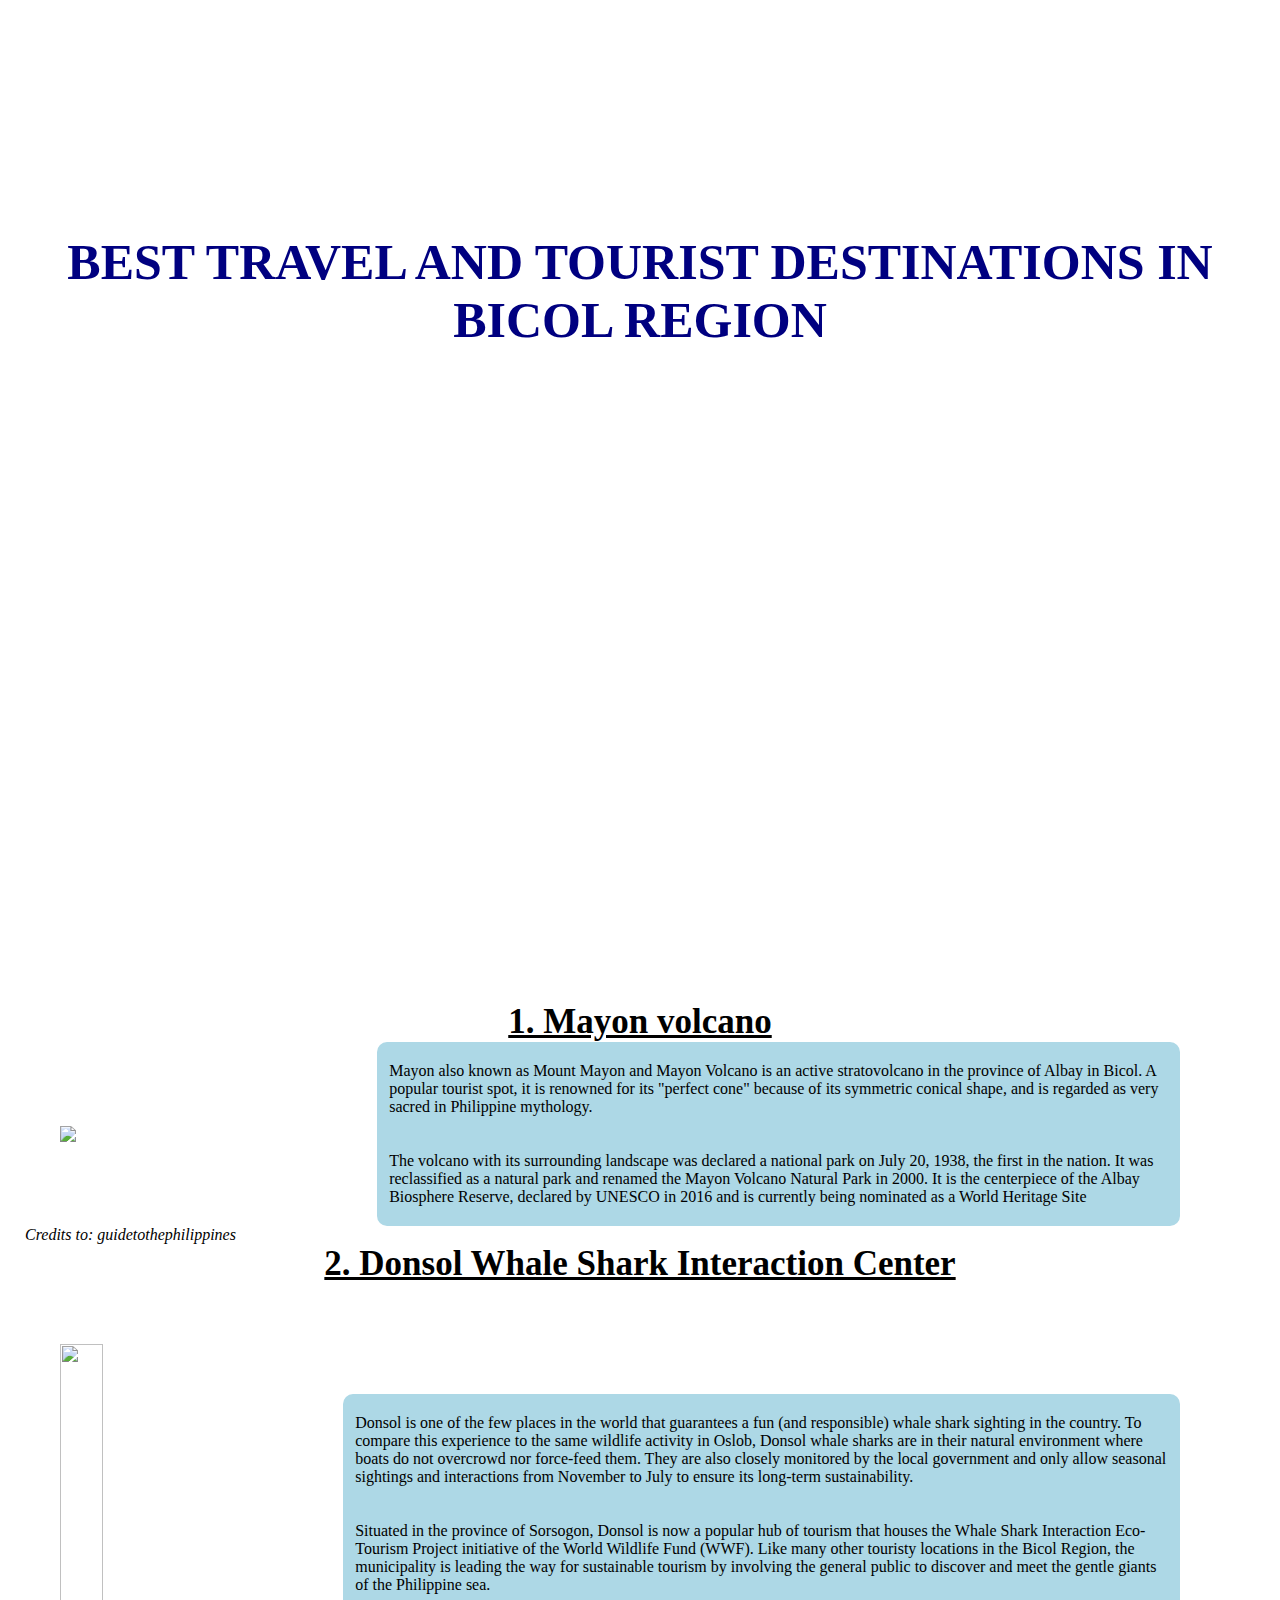
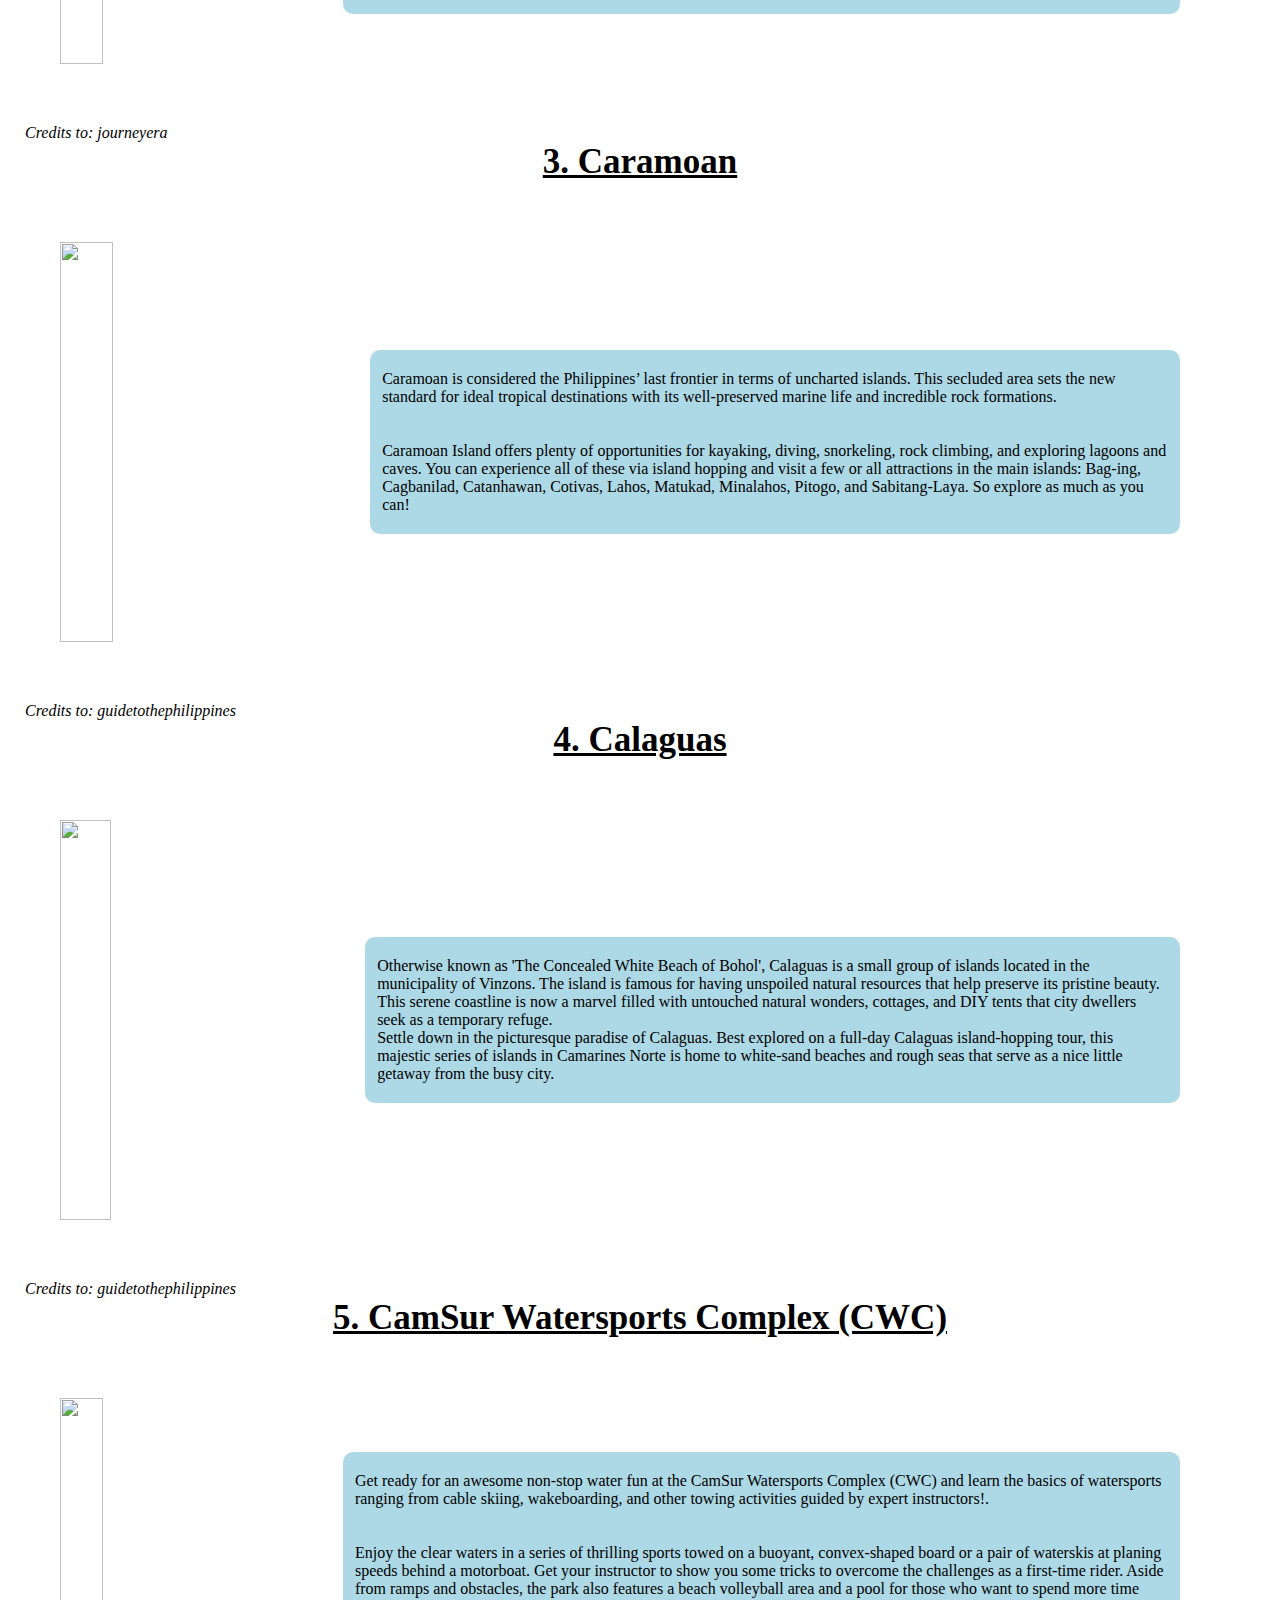
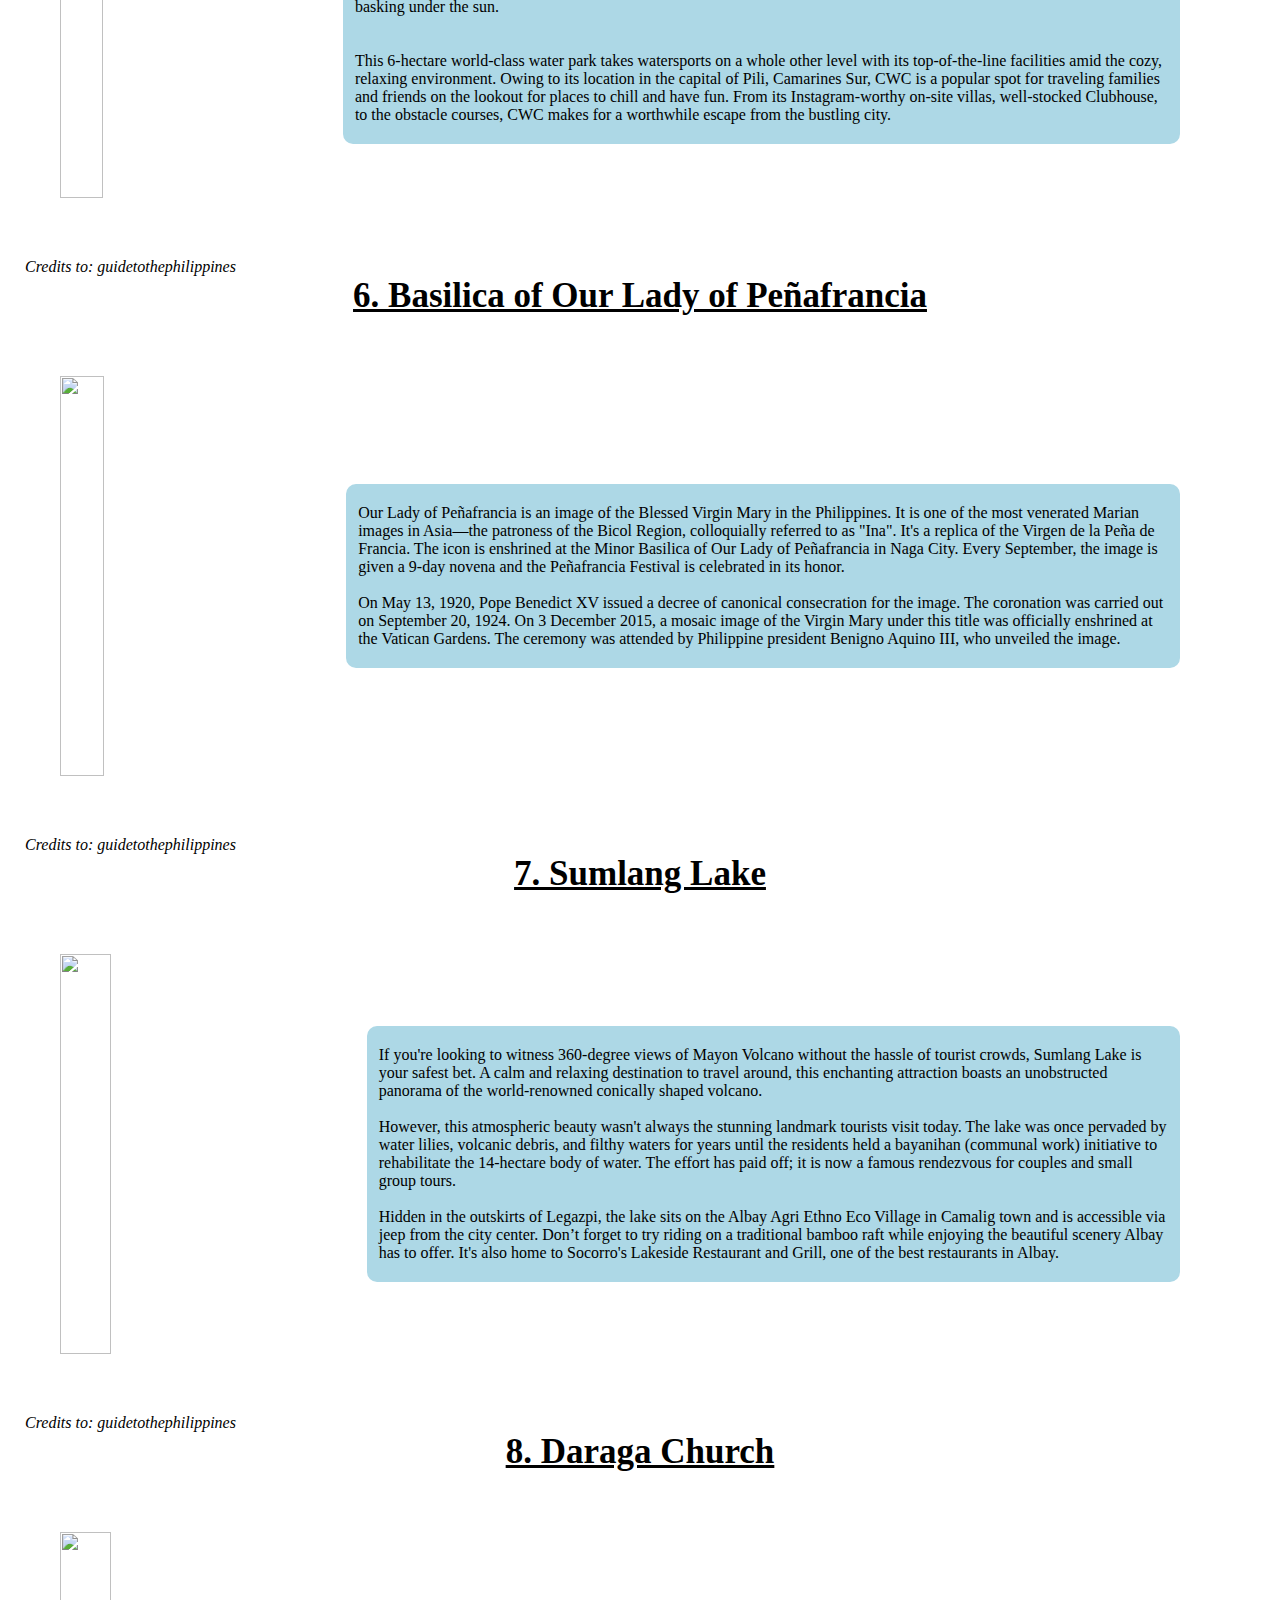
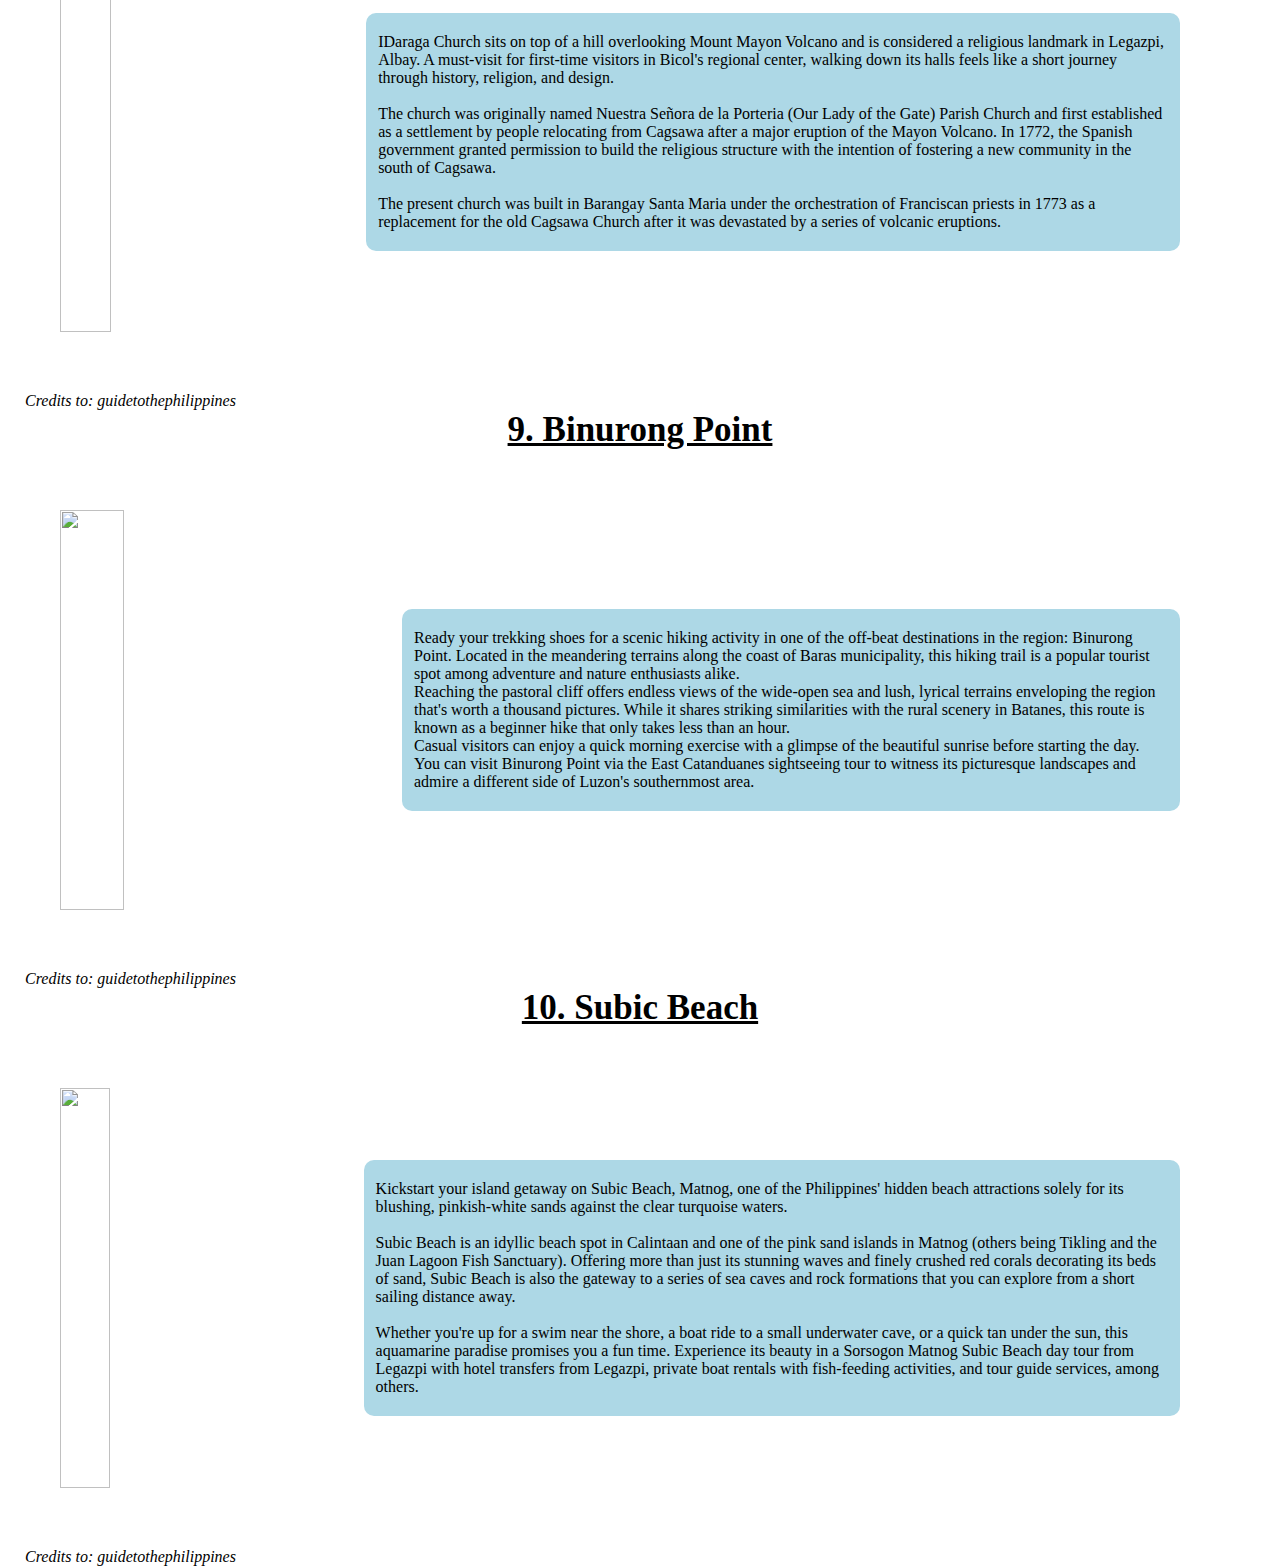
==== computer.html @ eb247bc6 "Add files via upload" ====
<!DOCTYPE html>
<html>
<head>
<meta name="viewport" content="with=device-width, initial-scale=1.0">
<title>PROJECT</title>
<link rel="stylesheet" href="style2.css">
<link rel="stylesheet" href="https://stackpath.bootstrapcdn.com/font-awesome/4.7.0/css/font-awesome.min.css">
</head>
<body>

<section class="header">
<nav>
<h1>BICOLsBEST</h1></a>
<a href="computer.html"></a>

<div class="nav-links" id="navlinks">
<i class="fa fa-times" onclick="hideMenu()"></i>

<ul>
<li><a href="PROJECT.html">Home</a></li>
<li><a href="computer.html">Destinations</a></li>
<li><a href="introduction.html">Contact us</a></li>
</ul>
</div>

<i class="fa fa-bars" onclick="showMenu()"></i>
</nav>

<div class="text-box">
<br>
<h2>BEST TRAVEL AND TOURIST DESTINATIONS IN <br>BICOL REGION</h2>
<br>
</div>
 <ud>
</section>

<section class="destination">
<h2>1. Mayon volcano</h2>
<div class="dest">
<img src="Mayon_Volcano_as_of_March_2020.JPG">
<p>Mayon also known as Mount Mayon and Mayon Volcano is an active stratovolcano in the province of Albay in Bicol. A popular tourist spot, it is renowned for its "perfect cone" because of its symmetric conical shape, and is regarded as very sacred in Philippine mythology.<br>
<br><br>
The volcano with its surrounding landscape was declared a national park on July 20, 1938, the first in the nation. It was reclassified as a natural park and renamed the Mayon Volcano Natural Park in 2000. It is the centerpiece of the Albay Biosphere Reserve, declared by UNESCO in 2016 and is currently being nominated as a World Heritage Site</p>
</div>

<div class="target">
<P><i>Credits to: guidetothephilippines</i></P>
</div>

<h2>2. Donsol Whale Shark Interaction Center</h2>
<div class="mouse">
<img src="317257563_453580716940975_8643719760019395741_n.PNG">
<p>Donsol is one of the few places in the world that guarantees a fun (and responsible) whale shark sighting in the country. To compare this experience to the same wildlife activity in Oslob, Donsol whale sharks are in their natural environment where boats do not overcrowd nor force-feed them. They are also closely monitored by the local government and only allow seasonal sightings and interactions from November to July to ensure its long-term sustainability.<br><br><br>Situated in the province of Sorsogon, Donsol is now a popular hub of tourism that houses the Whale Shark Interaction Eco-Tourism Project initiative of the World Wildlife Fund (WWF). Like many other touristy locations in the Bicol Region, the municipality is leading the way for sustainable tourism by involving the general public to discover and meet the gentle giants of the Philippine sea. </p>
</div>

<div class="target">
<P><i>Credits to: journeyera</i></P>
</div>

<h2>3. Caramoan</h2>
<div class="shann">
<img src="300232958_609495420967760_2592391318631098685_n.PNG">
<p>Caramoan is considered the Philippines’ last frontier in terms of uncharted islands. This secluded area sets the new standard for ideal tropical destinations with its well-preserved marine life and incredible rock formations.
<br><br><br>
Caramoan Island offers plenty of opportunities for kayaking, diving, snorkeling, rock climbing, and exploring lagoons and caves. You can experience all of these via island hopping and visit a few or all attractions in the main islands: Bag-ing, Cagbanilad, Catanhawan, Cotivas, Lahos, Matukad, Minalahos, Pitogo, and Sabitang-Laya. So explore as much as you can!</p>
</div>

<div class="target">
<P><i>Credits to: guidetothephilippines</i></P>
</div>

<h2>4. Calaguas</h2>
<div class="shann">
<img src="537600c7-42d7-4d36-b509-db9d05362b5e.PNG">
<p>Otherwise known as 'The Concealed White Beach of Bohol', Calaguas is a small group of islands located in the municipality of Vinzons. The island is famous for having unspoiled natural resources that help preserve its pristine beauty. This serene coastline is now a marvel filled with untouched natural wonders, cottages, and DIY tents that city dwellers seek as a temporary refuge.<br>Settle down in the picturesque paradise of Calaguas. Best explored on a full-day Calaguas island-hopping tour, this majestic series of islands in Camarines Norte is home to white-sand beaches and rough seas that serve as a nice little getaway from the busy city.</p>
</div>

<div class="target">
<P><i>Credits to: guidetothephilippines</i></P>
</div>

<h2>5. CamSur Watersports Complex (CWC)</h2>
<div class="shann">
<img src="296396901_7630627290341470_9093851929075066138_n.PNG">
<p>Get ready for an awesome non-stop water fun at the CamSur Watersports Complex (CWC) and learn the basics of watersports ranging from cable skiing, wakeboarding, and other towing activities guided by expert instructors!.<br>
<br><br>
Enjoy the clear waters in a series of thrilling sports towed on a buoyant, convex-shaped board or a pair of waterskis at planing speeds behind a motorboat. Get your instructor to show you some tricks to overcome the challenges as a first-time rider. Aside from ramps and obstacles, the park also features a beach volleyball area and a pool for those who want to spend more time basking under the sun.<br>
<br><br>
This 6-hectare world-class water park takes watersports on a whole other level with its top-of-the-line facilities amid the cozy, relaxing environment. Owing to its location in the capital of Pili, Camarines Sur, CWC is a popular spot for traveling families and friends on the lookout for places to chill and have fun. From its Instagram-worthy on-site villas, well-stocked Clubhouse, to the obstacle courses, CWC makes for a worthwhile escape from the bustling city.</p>
</div>

<div class="target">
<P><i>Credits to: guidetothephilippines</i></P>
</div>

<h2>6. Basilica of Our Lady of Peñafrancia</h2>
<div class="shann">
<img src="305830318_700289504851028_1930328207176503596_n.PNG">
<p>Our Lady of Peñafrancia is an image of the Blessed Virgin Mary in the Philippines. It is one of the most venerated Marian images in Asia—the patroness of the Bicol Region, colloquially referred to as "Ina". It's a replica of the Virgen de la Peña de Francia. The icon is enshrined at the Minor Basilica of Our Lady of Peñafrancia in Naga City. Every September, the image is given a 9-day novena and the Peñafrancia Festival is celebrated in its honor.
<br><br>
On May 13, 1920, Pope Benedict XV issued a decree of canonical consecration for the image. The coronation was carried out on September 20, 1924. On 3 December 2015, a mosaic image of the Virgin Mary under this title was officially enshrined at the Vatican Gardens. The ceremony was attended by Philippine president Benigno Aquino III, who unveiled the image.</p>
</div>

<div class="target">
<P><i>Credits to: guidetothephilippines</i></P>
</div>

<h2>7. Sumlang Lake</h2>
<div class="shann">
<img src="310465368_1126223391639184_8472345157182738645_n.PNG">
<p>If you're looking to witness 360-degree views of Mayon Volcano without the hassle of tourist crowds, Sumlang Lake is your safest bet. A calm and relaxing destination to travel around, this enchanting attraction boasts an unobstructed panorama of the world-renowned conically shaped volcano.
<br><br>
However, this atmospheric beauty wasn't always the stunning landmark tourists visit today. The lake was once pervaded by water lilies, volcanic debris, and filthy waters for years until the residents held a bayanihan (communal work) initiative to rehabilitate the 14-hectare body of water. The effort has paid off; it is now a famous rendezvous for couples and small group tours. 
<br><br>
Hidden in the outskirts of Legazpi, the lake sits on the Albay Agri Ethno Eco Village in Camalig town and is accessible via jeep from the city center. Don’t forget to try riding on a traditional bamboo raft while enjoying the beautiful scenery Albay has to offer. It's also home to Socorro's Lakeside Restaurant and Grill, one of the best restaurants in Albay.</p>
</div>

<div class="target">
<P><i>Credits to: guidetothephilippines</i></P>
</div>

<h2>8. Daraga Church </h2>
<div class="shann">
<img src="290638276_520501943209501_5685998499391346500_n.PNG">
<p>IDaraga Church sits on top of a hill overlooking Mount Mayon Volcano and is considered a religious landmark in Legazpi, Albay. A must-visit for first-time visitors in Bicol's regional center, walking down its halls feels like a short journey through history, religion, and design. 
<br><br>
The church was originally named Nuestra Señora de la Porteria (Our Lady of the Gate) Parish Church and first established as a settlement by people relocating from Cagsawa after a major eruption of the Mayon Volcano. In 1772, the Spanish government granted permission to build the religious structure with the intention of fostering a new community in the south of Cagsawa.
<br><br>
The present church was built in Barangay Santa Maria under the orchestration of Franciscan priests in 1773 as a replacement for the old Cagsawa Church after it was devastated by a series of volcanic eruptions.</p>
</div>
<div class="target">
<P><i>Credits to: guidetothephilippines</i></P>
</div>

<h2>9. Binurong Point</h2>
<div class="shann">
<img src="311366312_1861857370821718_5005350840905011369_n.PNG">
<p>Ready your trekking shoes for a scenic hiking activity in one of the off-beat destinations in the region: Binurong Point. Located in the meandering terrains along the coast of Baras municipality, this hiking trail is a popular tourist spot among adventure and nature enthusiasts alike.
<br>
Reaching the pastoral cliff offers endless views of the wide-open sea and lush, lyrical terrains enveloping the region that's worth a thousand pictures. While it shares striking similarities with the rural scenery in Batanes, this route is known as a beginner hike that only takes less than an hour. 
<br>
Casual visitors can enjoy a quick morning exercise with a glimpse of the beautiful sunrise before starting the day. You can visit Binurong Point via the East Catanduanes sightseeing tour to witness its picturesque landscapes and admire a different side of Luzon's southernmost area.</p>
</div>

<div class="target">
<P><i>Credits to: guidetothephilippines</i></P>
</div>


<h2>10. Subic Beach</h2>
<div class="shann">
<img src="295048126_848292729541008_4269714235795746189_n.PNG">
<p>Kickstart your island getaway on Subic Beach, Matnog, one of the Philippines' hidden beach attractions solely for its blushing, pinkish-white sands against the clear turquoise waters. 
<br><br>
Subic Beach is an idyllic beach spot in Calintaan and one of the pink sand islands in Matnog (others being Tikling and the Juan Lagoon Fish Sanctuary). Offering more than just its stunning waves and finely crushed red corals decorating its beds of sand, Subic Beach is also the gateway to a series of sea caves and rock formations that you can explore from a short sailing distance away.
<br><br>
Whether you're up for a swim near the shore, a boat ride to a small underwater cave, or a quick tan under the sun, this aquamarine paradise promises you a fun time. Experience its beauty in a Sorsogon Matnog Subic Beach day tour from Legazpi with hotel transfers from Legazpi, private boat rentals with fish-feeding activities, and tour guide services, among others.</p>
</div>

<div class="target">
<P><i>Credits to: guidetothephilippines</i></P>
</div>

</section>

</script>
</body>
</html>
---- style2.css ----
*{
	margin: 0;
	padding: 0;
}
.header{
	min-height: 100vh;
	width: 100%;
	background-image:url(f239b5fe-7912-485a-9279-ab3b1269c08b.PNG);
	;
background-position: center;
background-size: cover;
position: relative;
}
nav{
	display: flex;
	padding: 3% 7%;
	justify-content: space-between;
	align-items: center;
}
h1{
	color: #ffffff;
}
.nav-links{
	flex: 1;
	text-align: right;
}
.nav-links ul li{
	list-style: none;
	display: inline-block;
	padding: 9px 13px;
}
.nav-links ul li a{
	color: #ffffff;
	text-decoration: none;
	font-size: 15px;
	padding: 5px 15px;
}
.nav-links ul li::after{
	content: '';
	width: 0%;
	height: 2px;
	background: #ffffff;
	display: block;
	margin: auto;
	transition: 0.8s;
}
.nav-links ul li:hover::after{
	width: 100%;	
}
.text-box h2{
	font-size: 50px;
	color: #000080;
	text-align: center;
}
nav .fa{
	display: none;
}

@media(max-width: 700px){
	.text-box h1{
		font-size: 40px;
		color: #000080;
	}
	.text-box p{
		font-size: 15px;
	}
	.nav-links ul li{
		display: block;
	}
	.nav-links{
		position: absolute;
		background: #FFFF00;
		height: 100vh;
		width: 175px;
		top: 0;
		right: -200px;
		text-align: left;
		z-index: 2;
		transition: 0.75s;
	}
	nav .fa{
		display: block;
		color: #000000;
		cursor: pointer;
		font-size: 20px;
		margin: 10px;
	}
	.nav-links ul{
		padding: 20px;
	}
}
.text-box h2{
	font-size: 50px;
	color: 000080;
	margin-top: 100px;
}
.target p{
	color: #000000;
	margin: 0px 25px;
}
.destination{
	padding-top: 8%;
}
.destination h2{
	font-size: 35px;
	text-align: center;
	text-decoration: underline;
}
.dest img{
	width: 35%;
	right: 10%;
	padding: 60px;
	
}
.dest{
	display: flex;
	align-items: center;
}
.dest p{
	background: #add8e6;
	border-radius: 10px;
	padding: 20px 12px;
	margin-bottom: 2;
	box-sizing: border-box;
	margin: 0px 100px;
}
.mouse img{
	width: 35%;
	right: 10%;
	padding: 60px;
	width: 520x;
	height: 320px;
	
}
.mouse{
	display: flex;
	align-items: center;
}
.mouse p{
	background: #add8e6;
	border-radius: 10px;
	padding: 20px 12px;
	margin-bottom: 2;
	box-sizing: border-box;
	margin: 0px 100px;
}
.shann img{
	width: 35%;
	right: 10%;
	padding: 60px;
	width: 550x;
	height: 400px;
	
}
.shann{
	display: flex;
	align-items: center;
}
.shann p{
	background: #add8e6;
	border-radius: 10px;
	padding: 20px 12px;
	margin-bottom: 2;
	box-sizing: border-box;
	margin: 0px 100px;
}
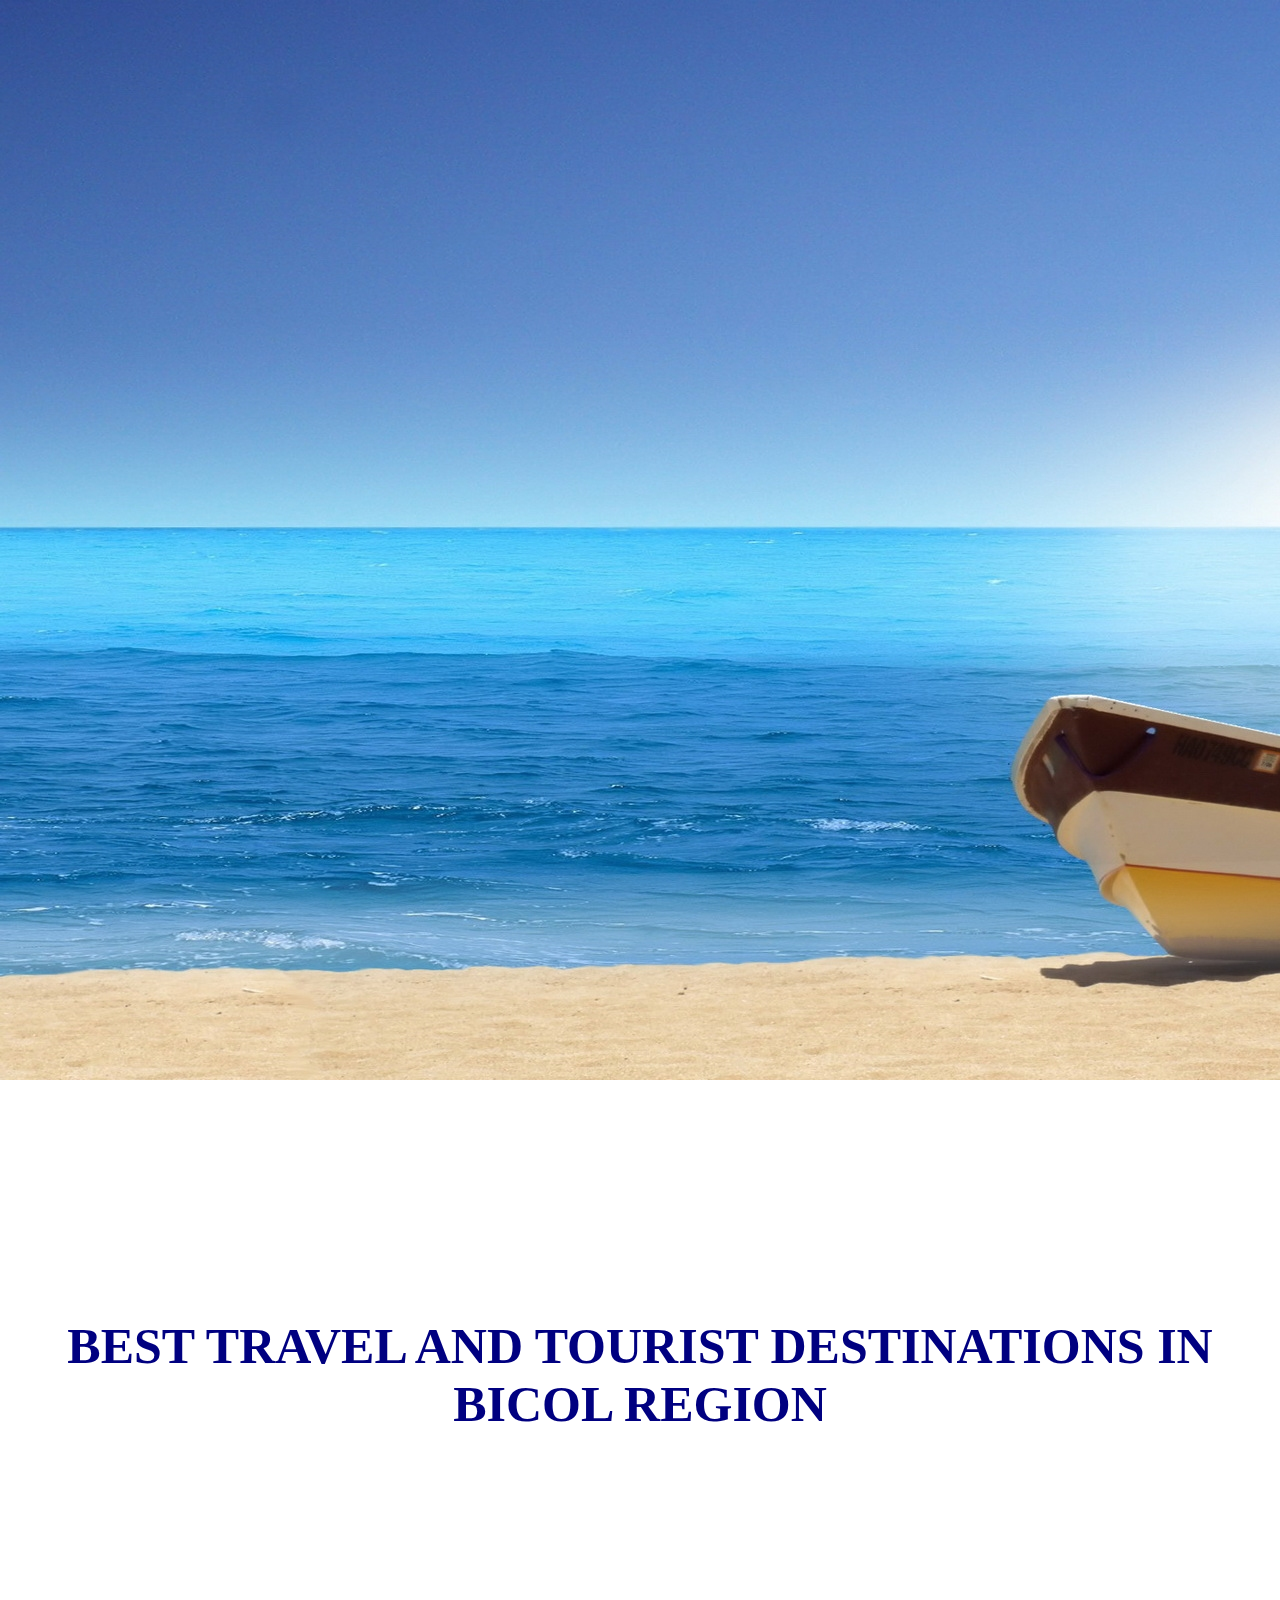
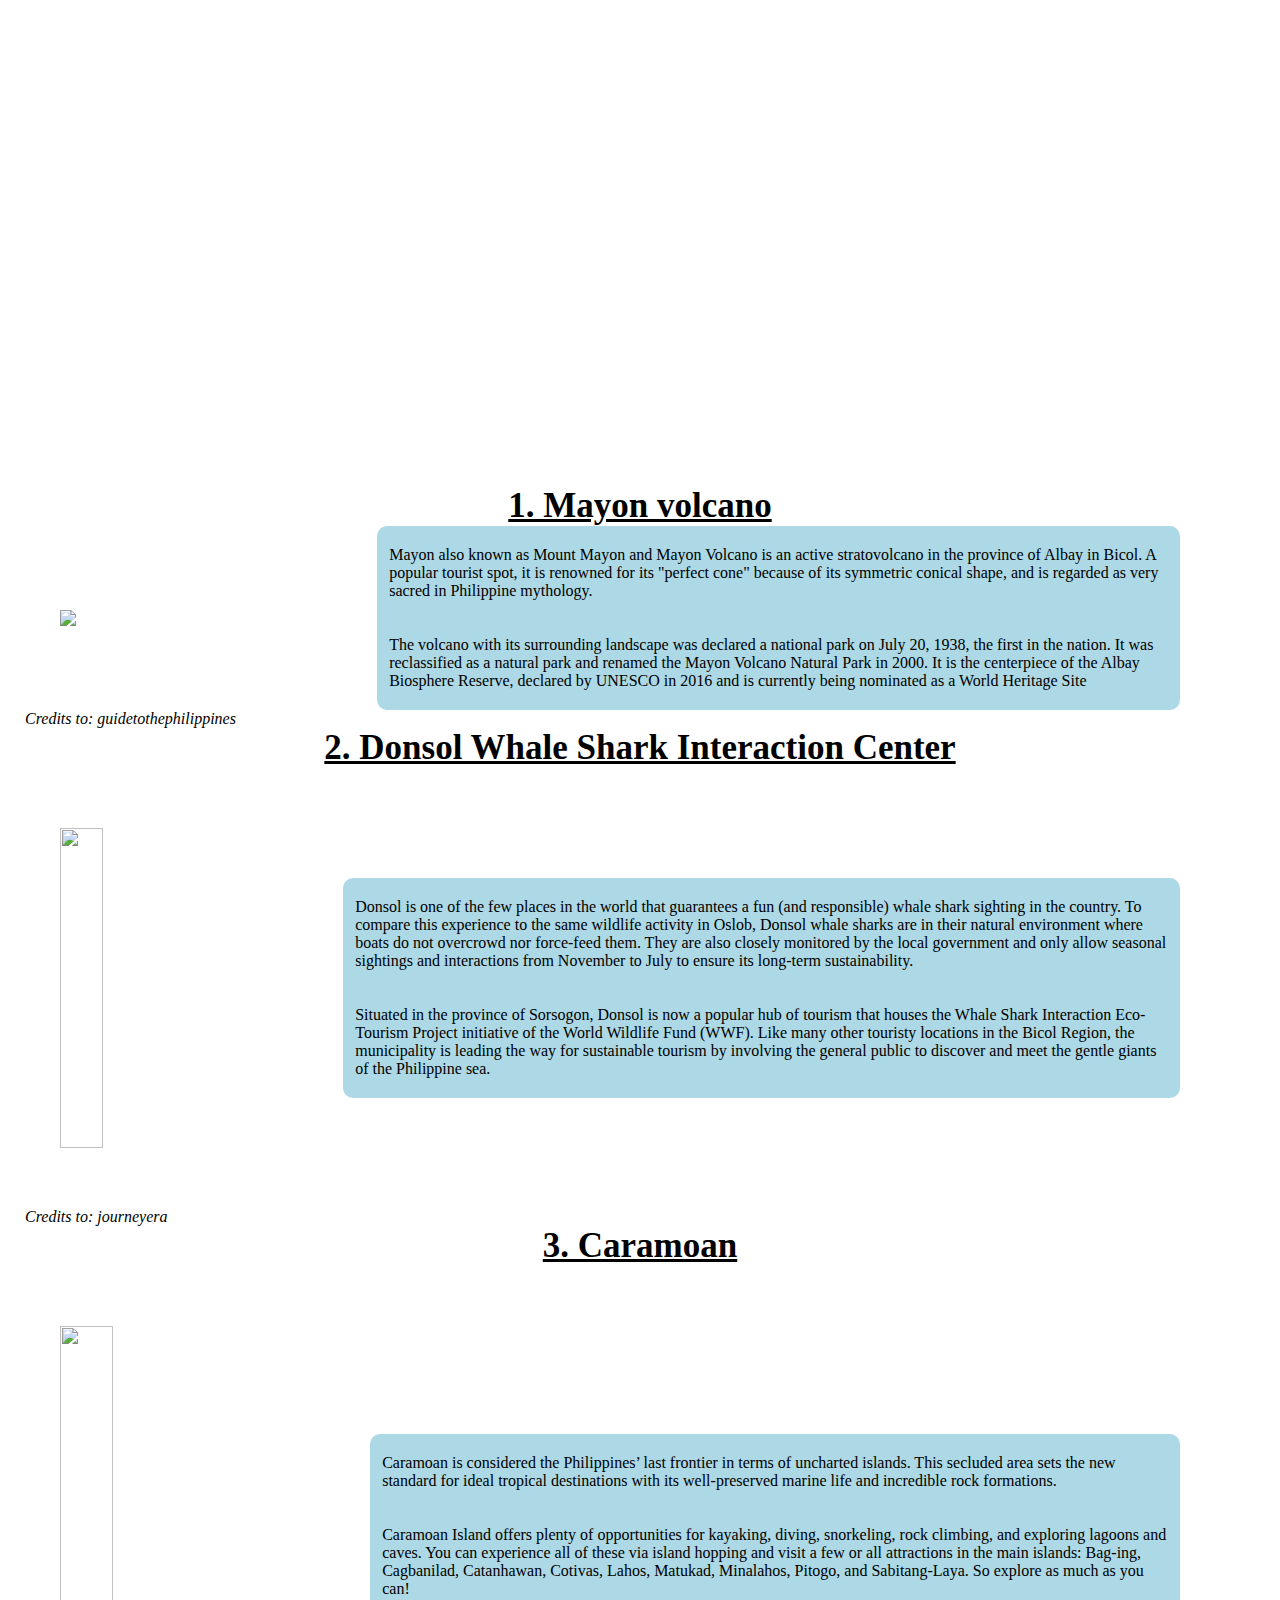
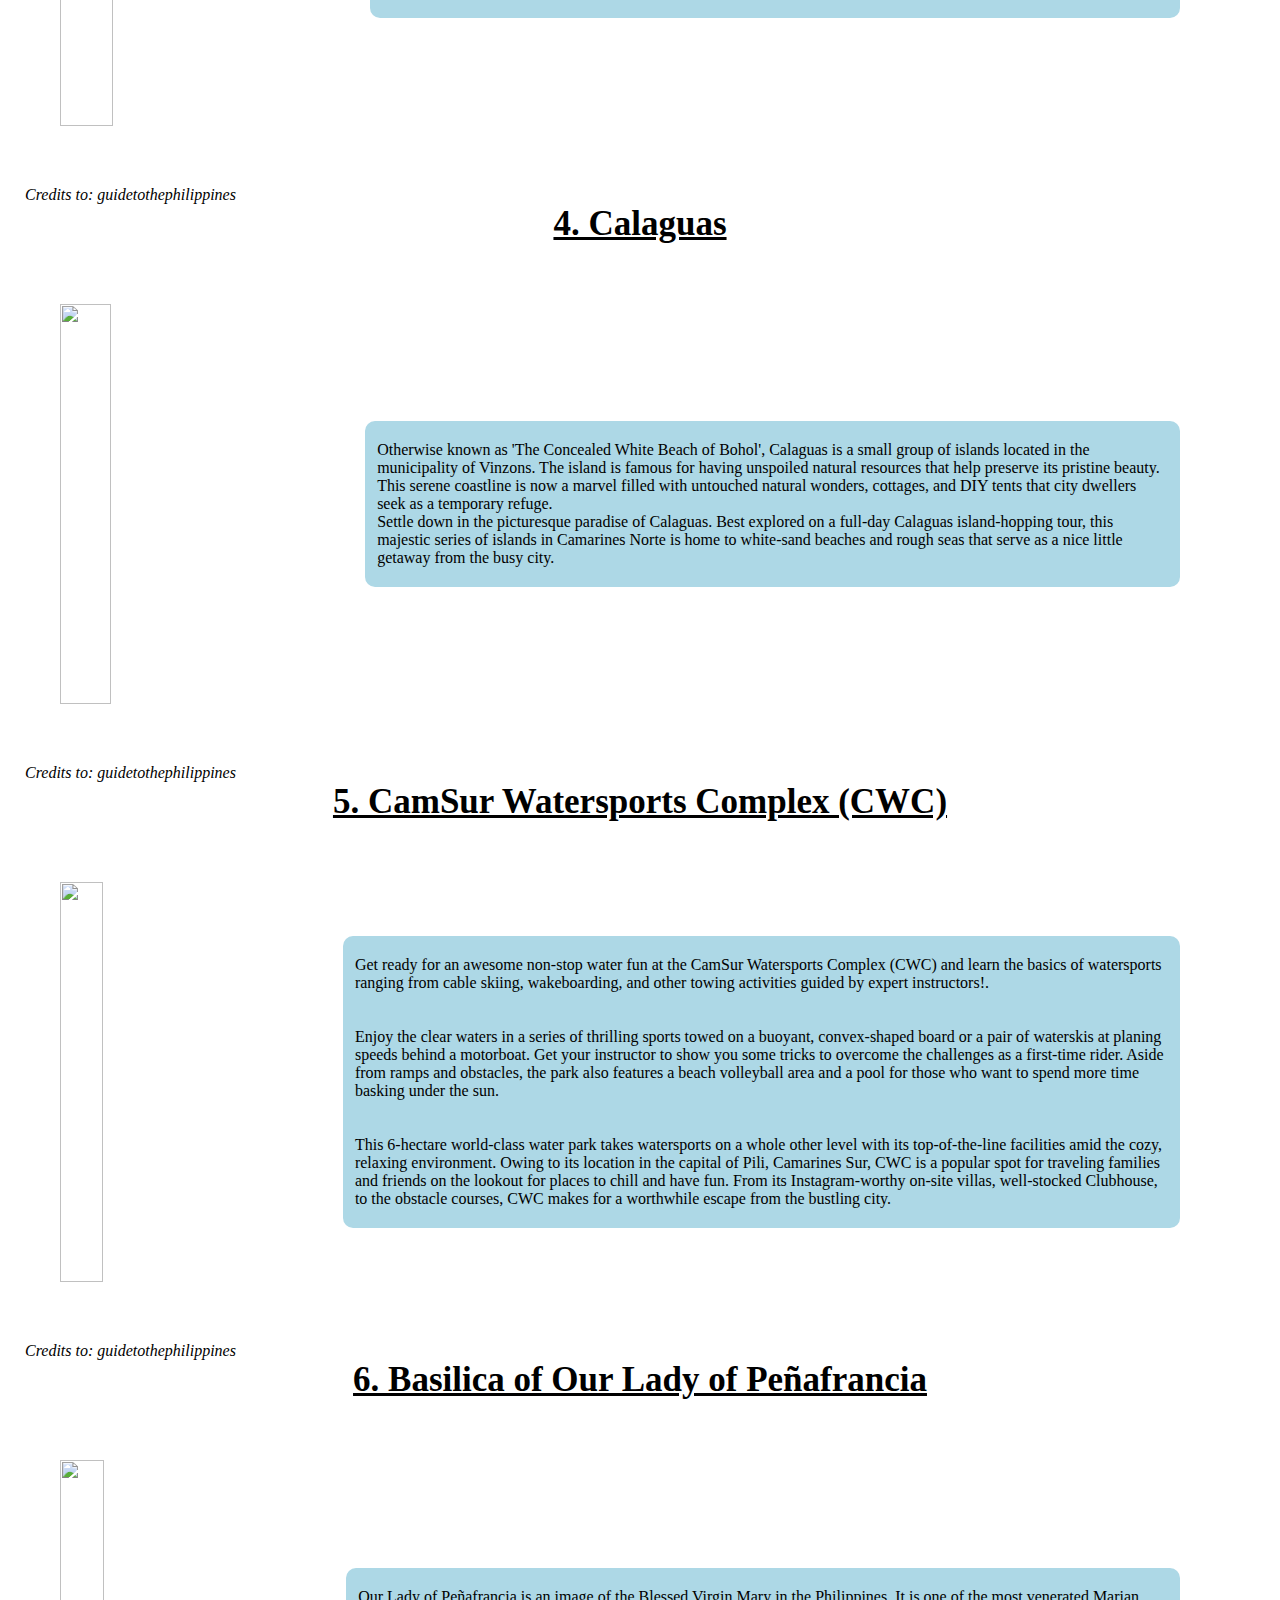
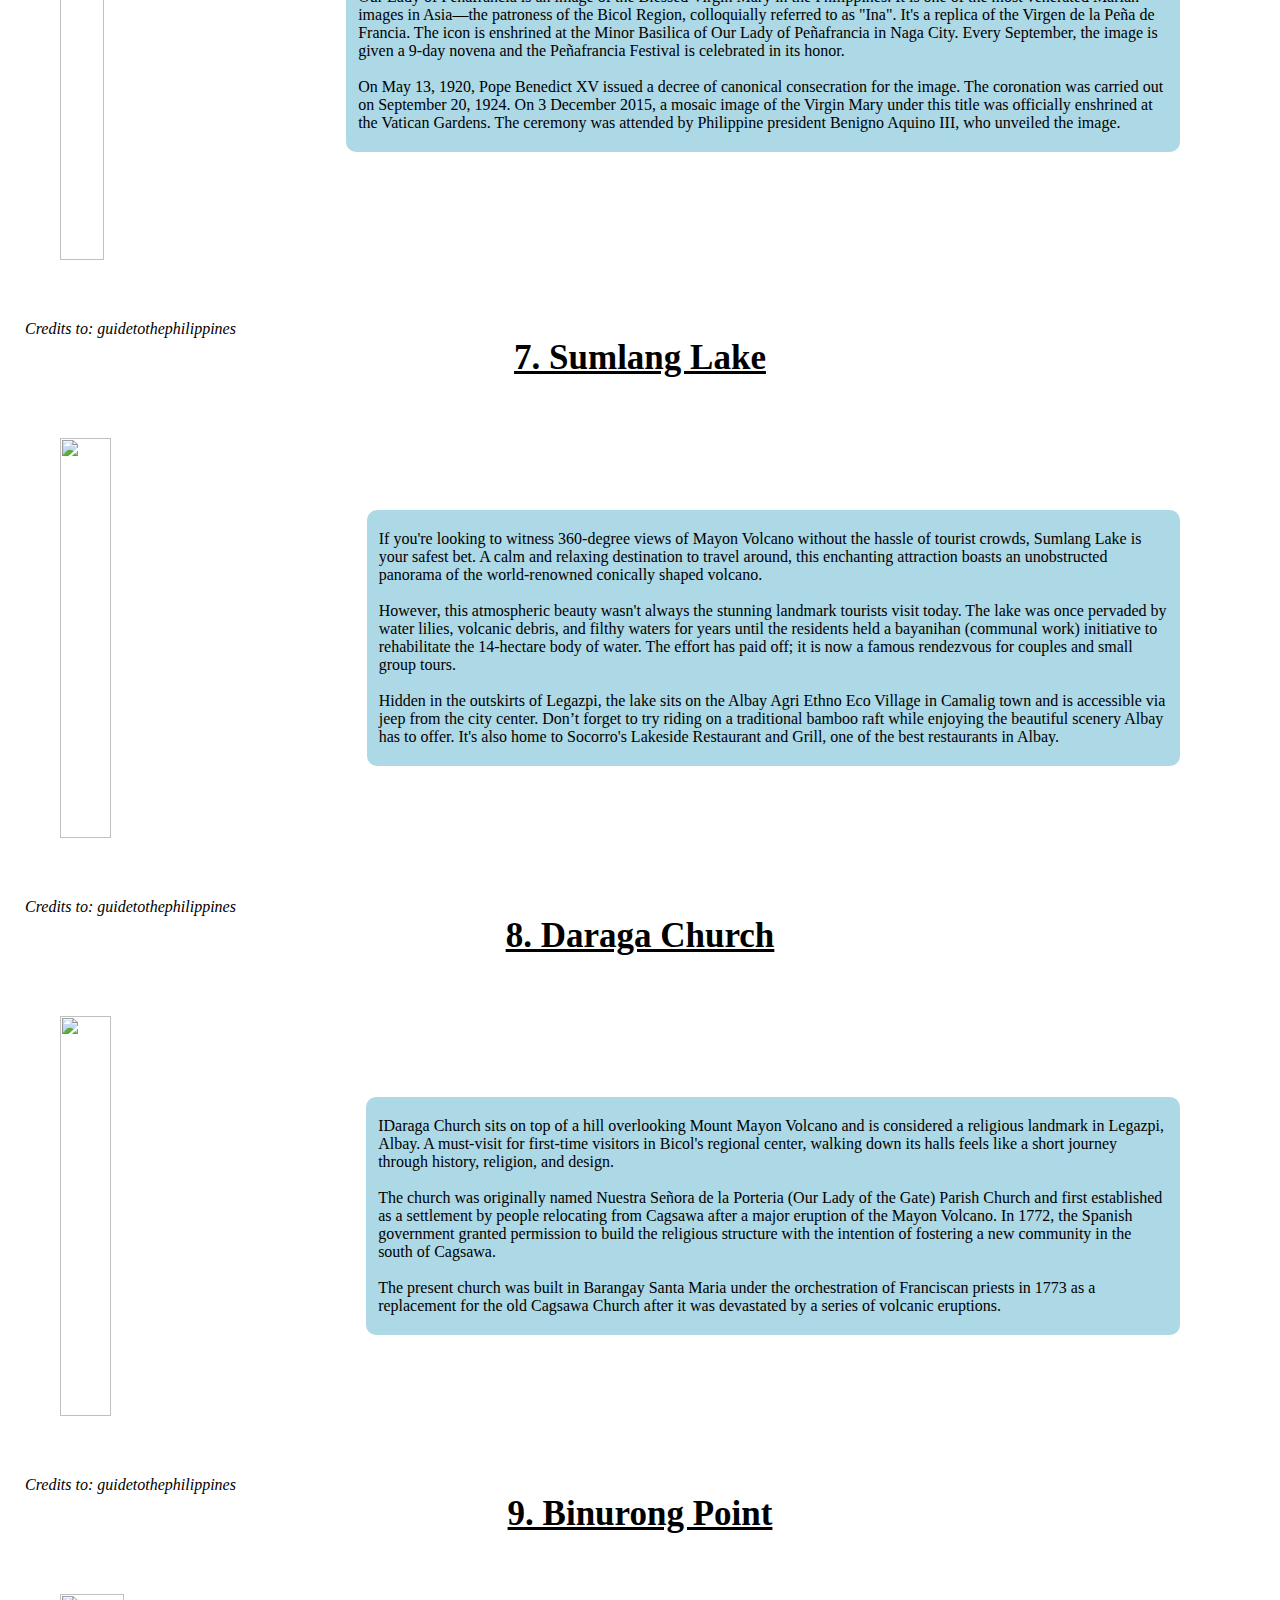
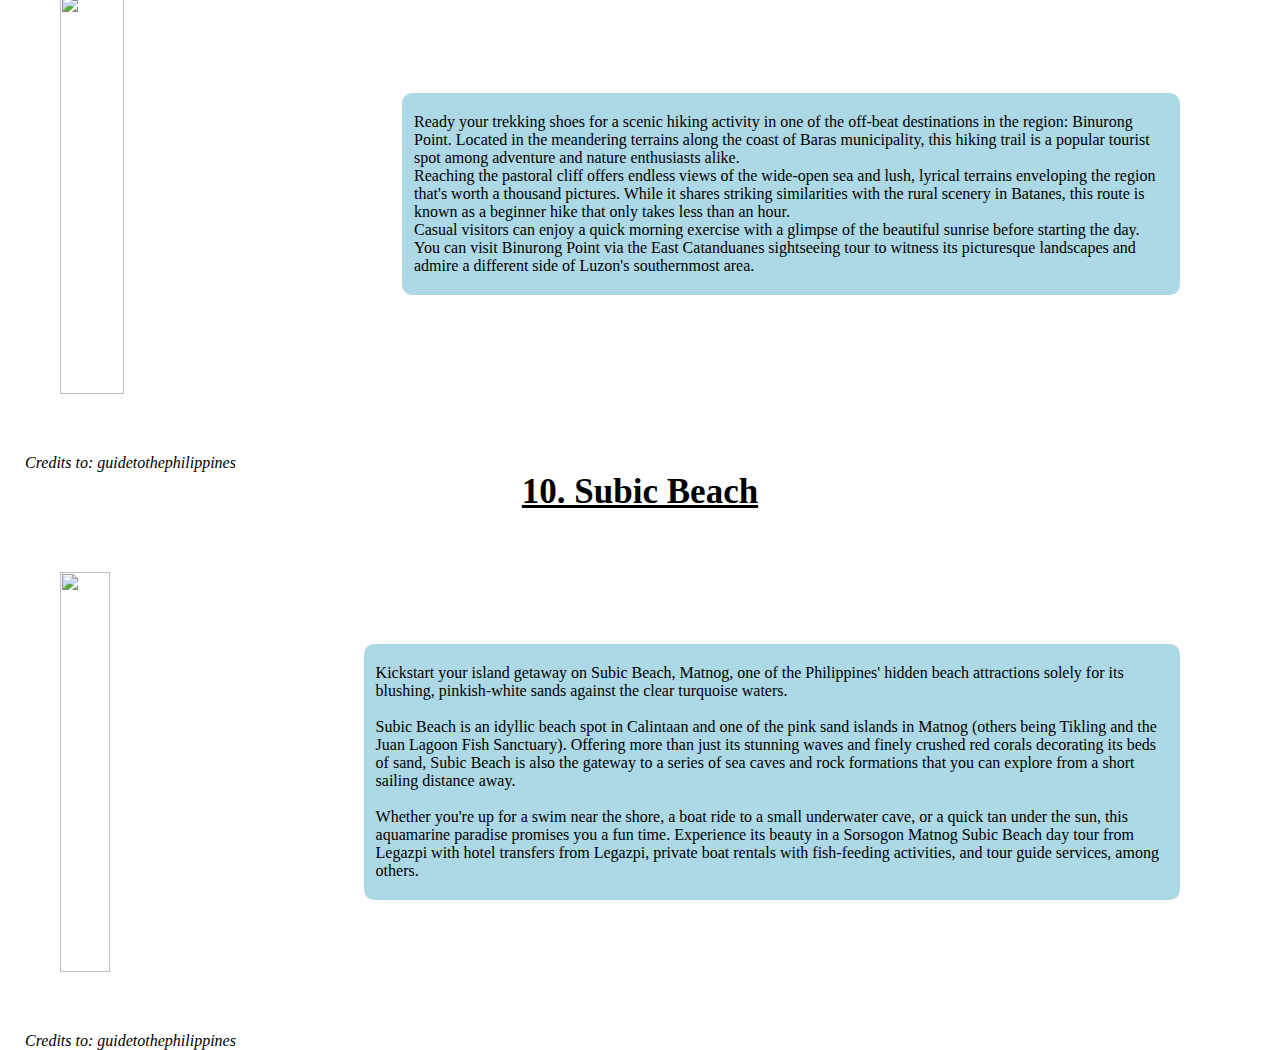
==== commit 1e59c985: "Update computer.html" ====
--- a/computer.html
+++ b/computer.html
@@ -5,9 +5,10 @@
 <title>PROJECT</title>
 <link rel="stylesheet" href="style2.css">
 <link rel="stylesheet" href="https://stackpath.bootstrapcdn.com/font-awesome/4.7.0/css/font-awesome.min.css">
+
 </head>
 <body>
-
+<img src="f239b5fe-7912-485a-9279-ab3b1269c08b.png">
 <section class="header">
 <nav>
 <h1>BICOLsBEST</h1></a>
@@ -17,7 +18,7 @@
 <i class="fa fa-times" onclick="hideMenu()"></i>
 
 <ul>
-<li><a href="PROJECT.html">Home</a></li>
+<li><a href="index.html">Home</a></li>
 <li><a href="computer.html">Destinations</a></li>
 <li><a href="introduction.html">Contact us</a></li>
 </ul>
@@ -165,4 +166,4 @@
 
 </script>
 </body>
-</html>+</html>
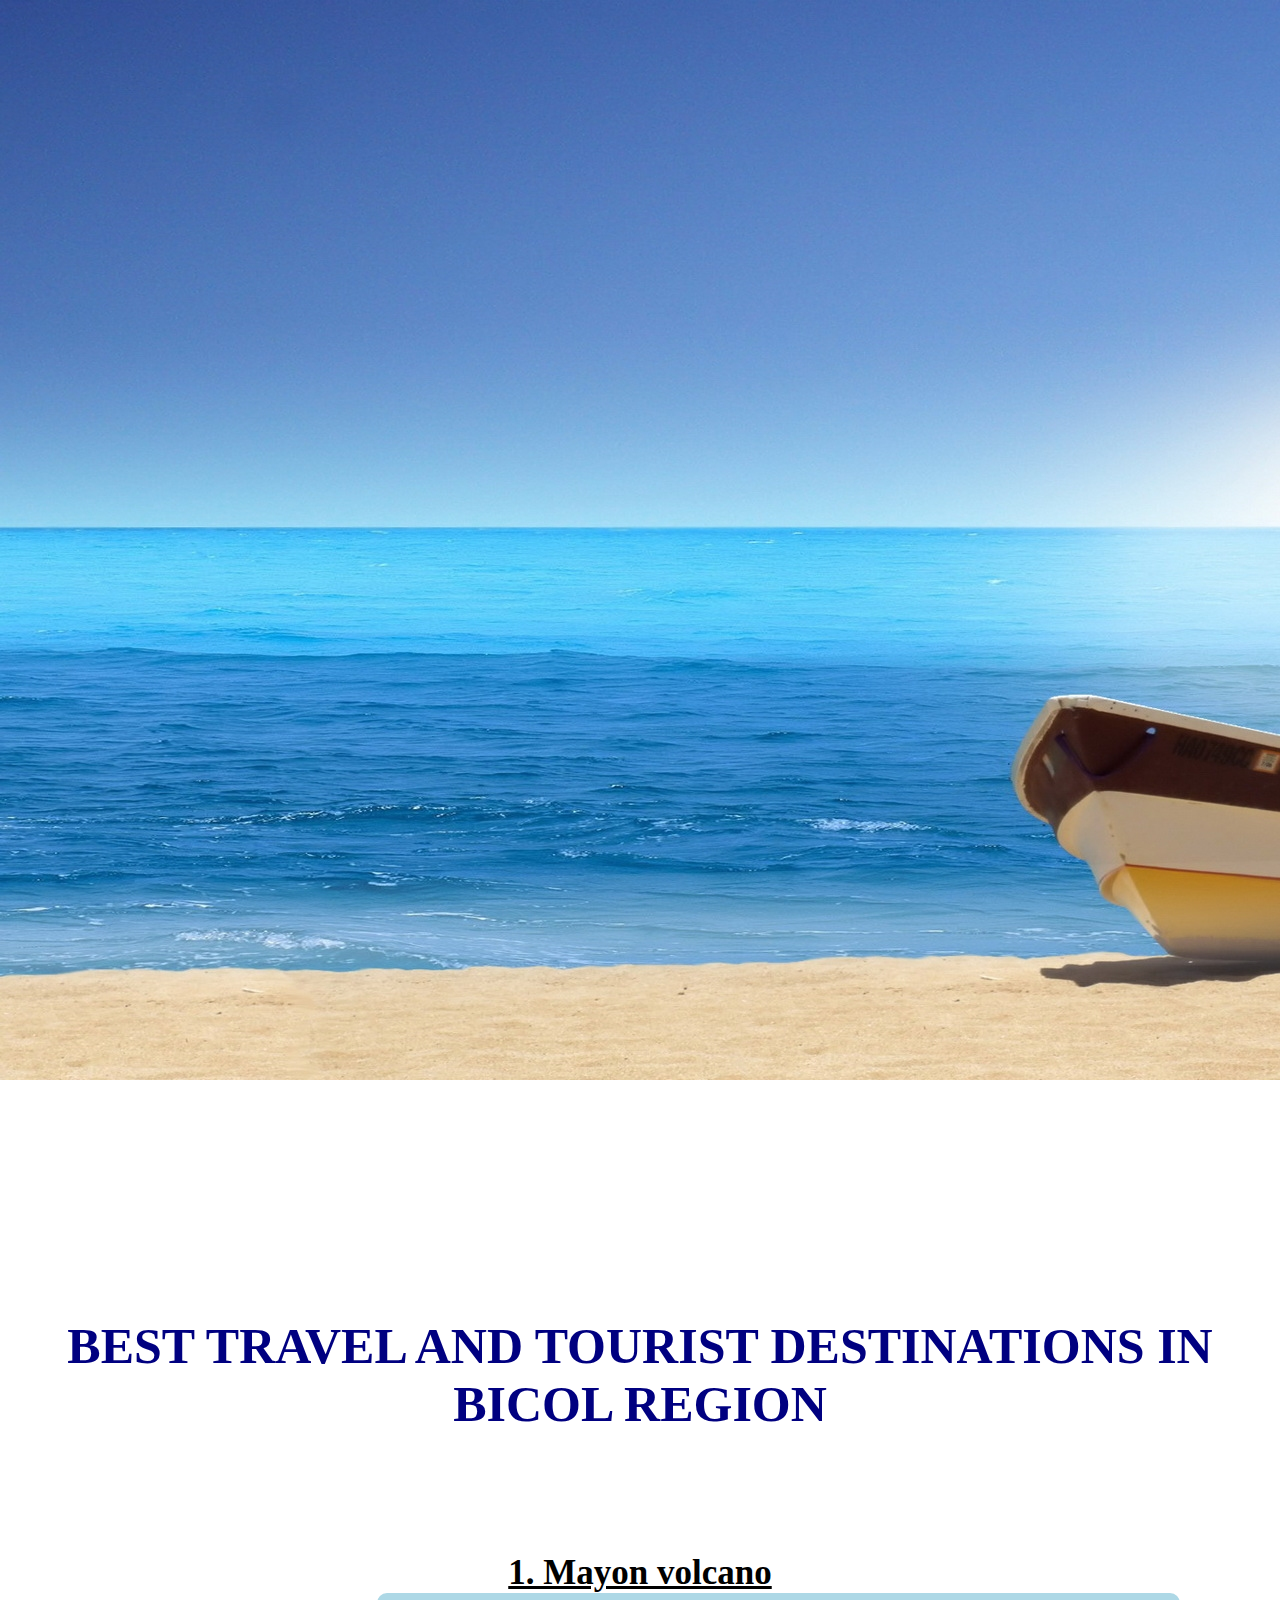
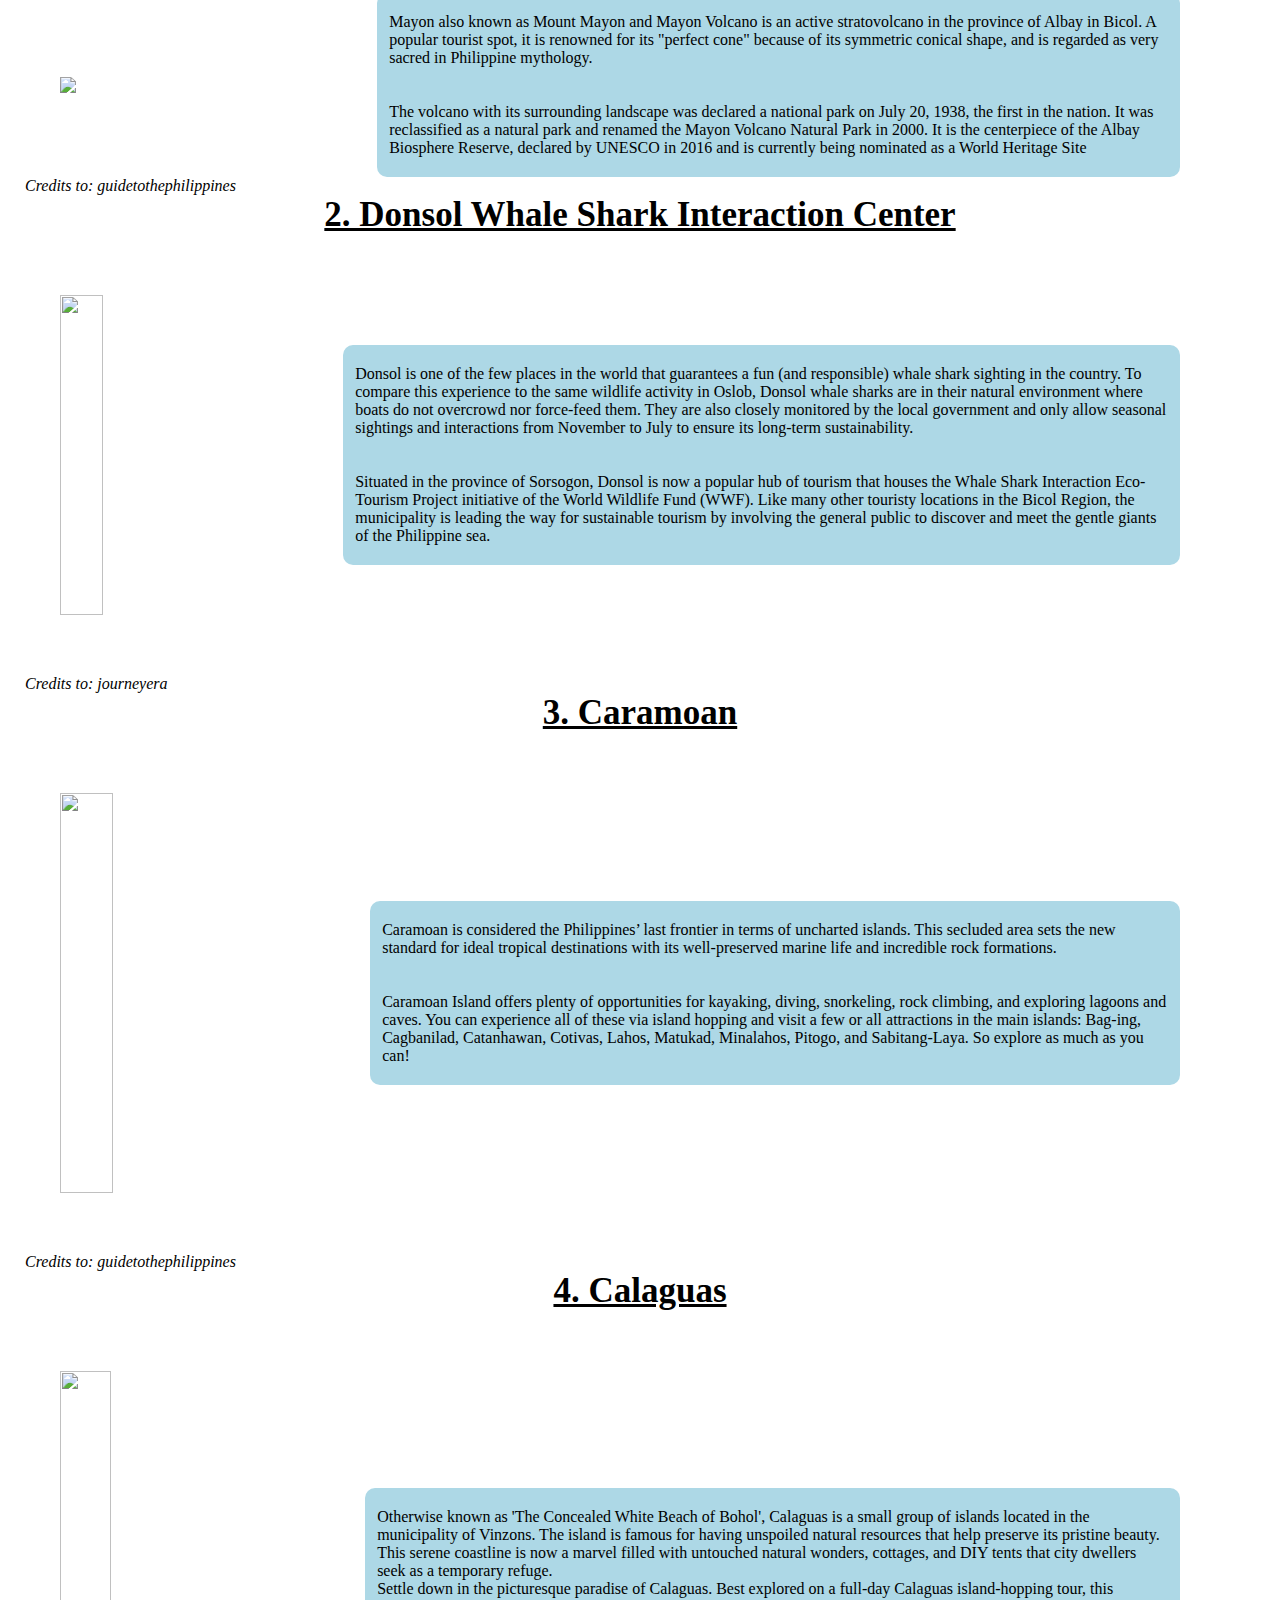
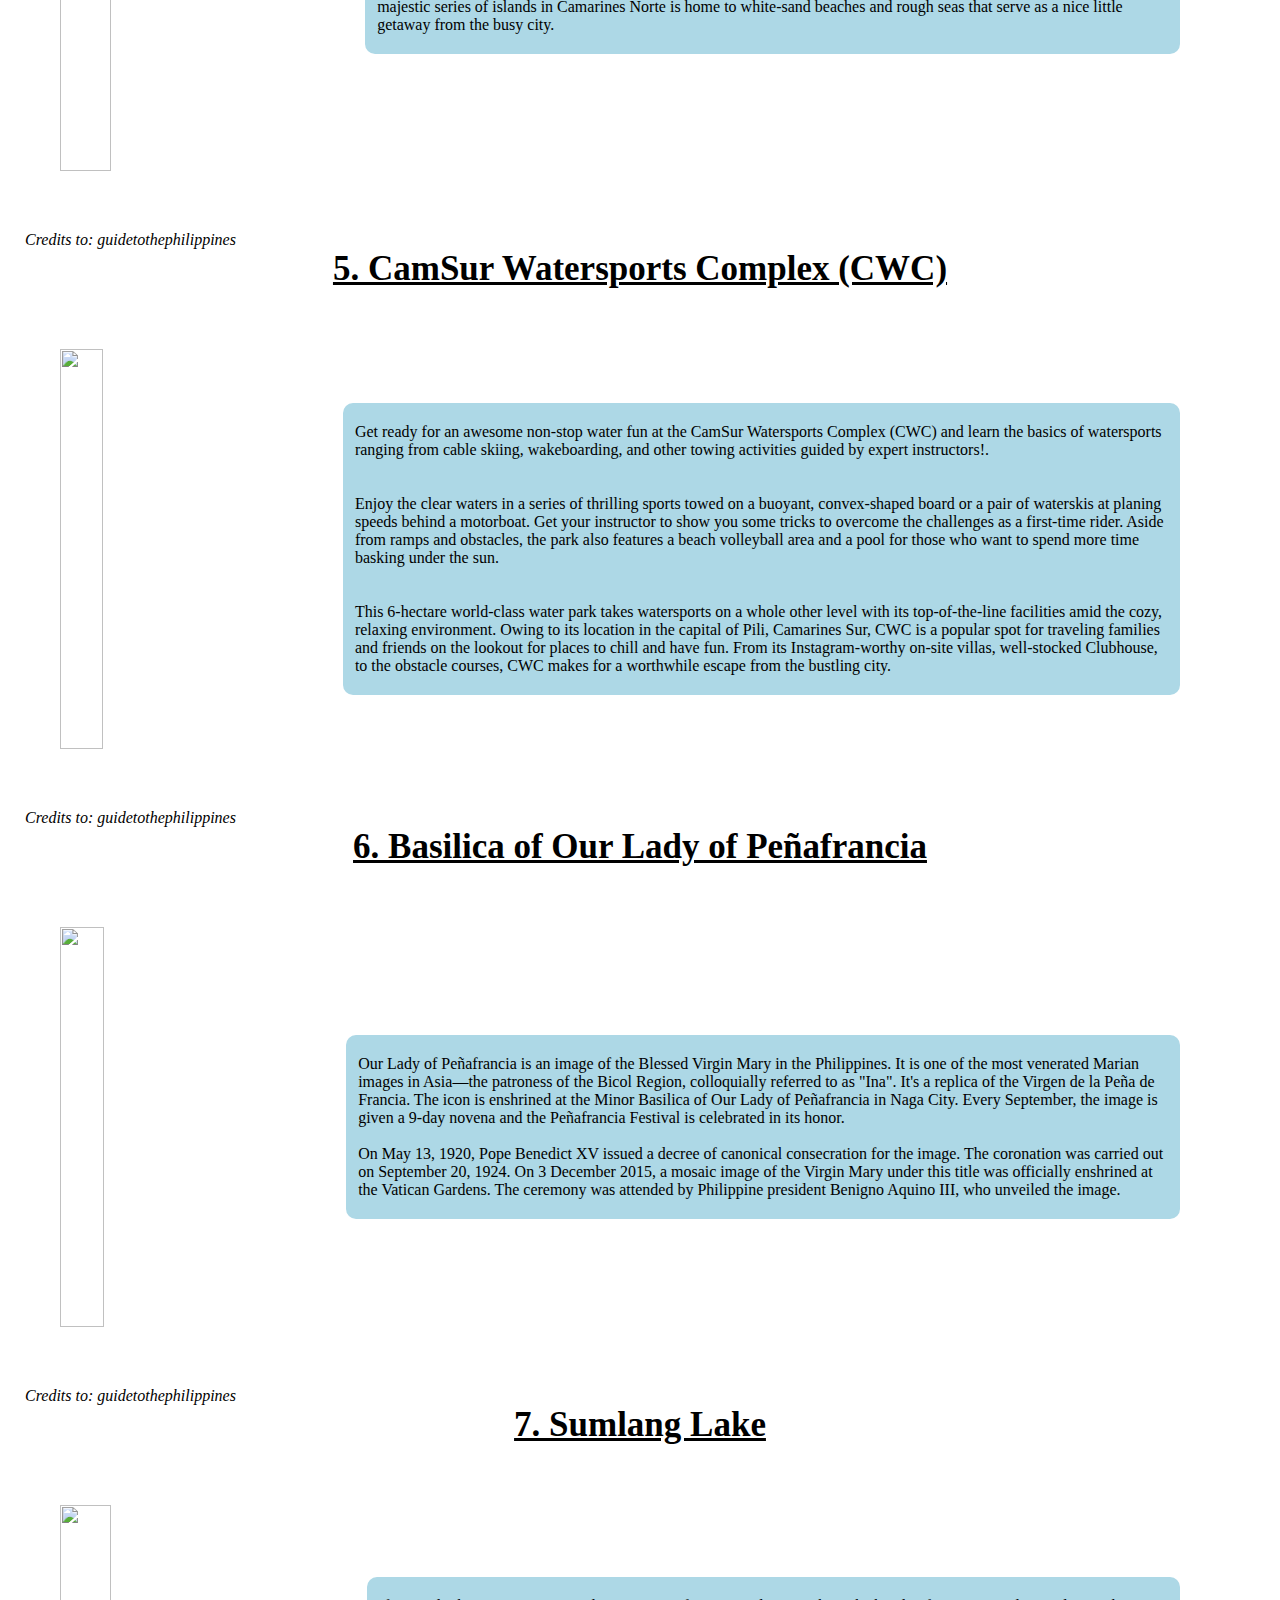
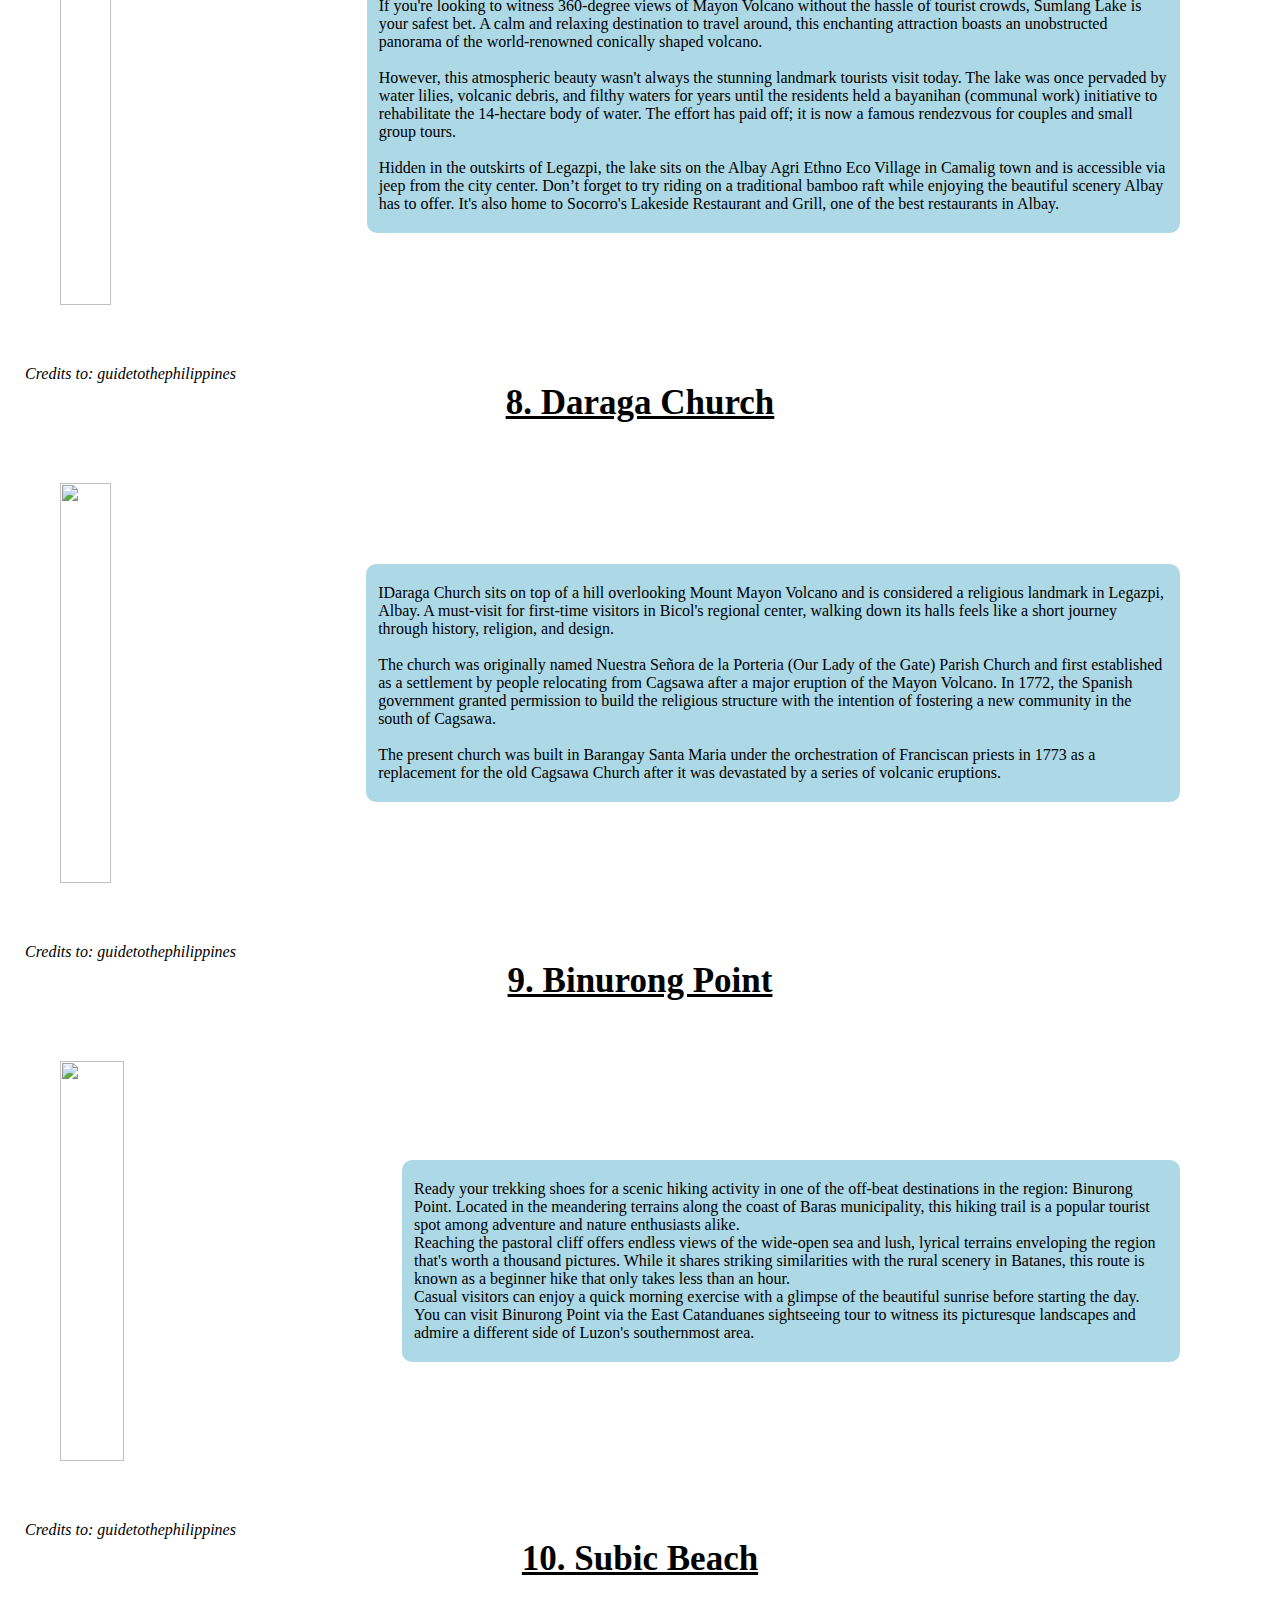
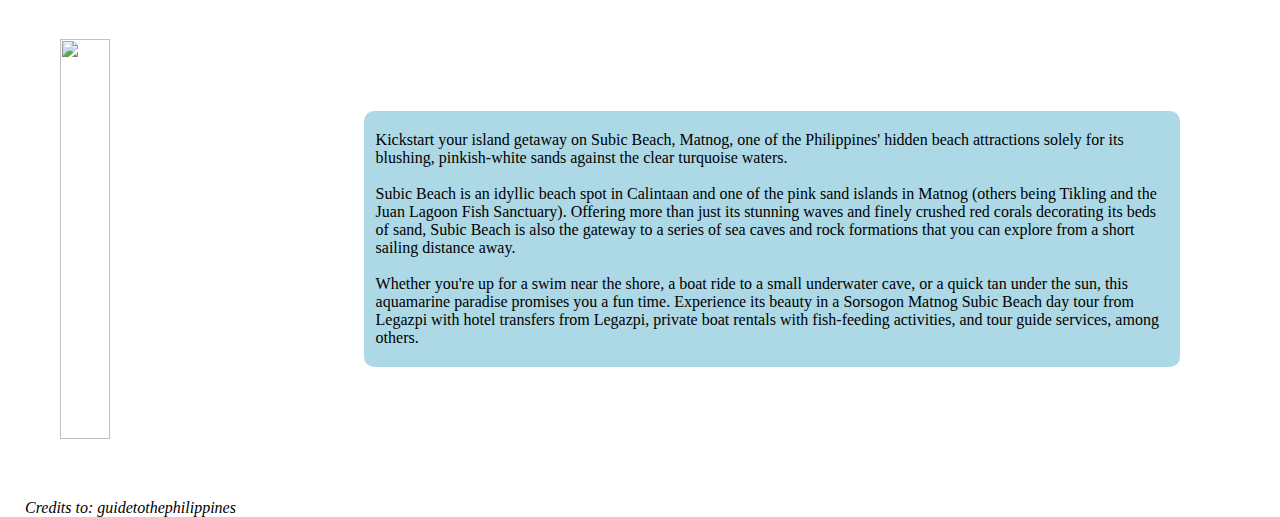
==== commit 65ca4a4a: "Update computer.html" ====
--- a/computer.html
+++ b/computer.html
@@ -8,8 +8,9 @@
 
 </head>
 <body>
-<img src="f239b5fe-7912-485a-9279-ab3b1269c08b.png">
+
 <section class="header">
+ <img src="f239b5fe-7912-485a-9279-ab3b1269c08b.png">
 <nav>
 <h1>BICOLsBEST</h1></a>
 <a href="computer.html"></a>
